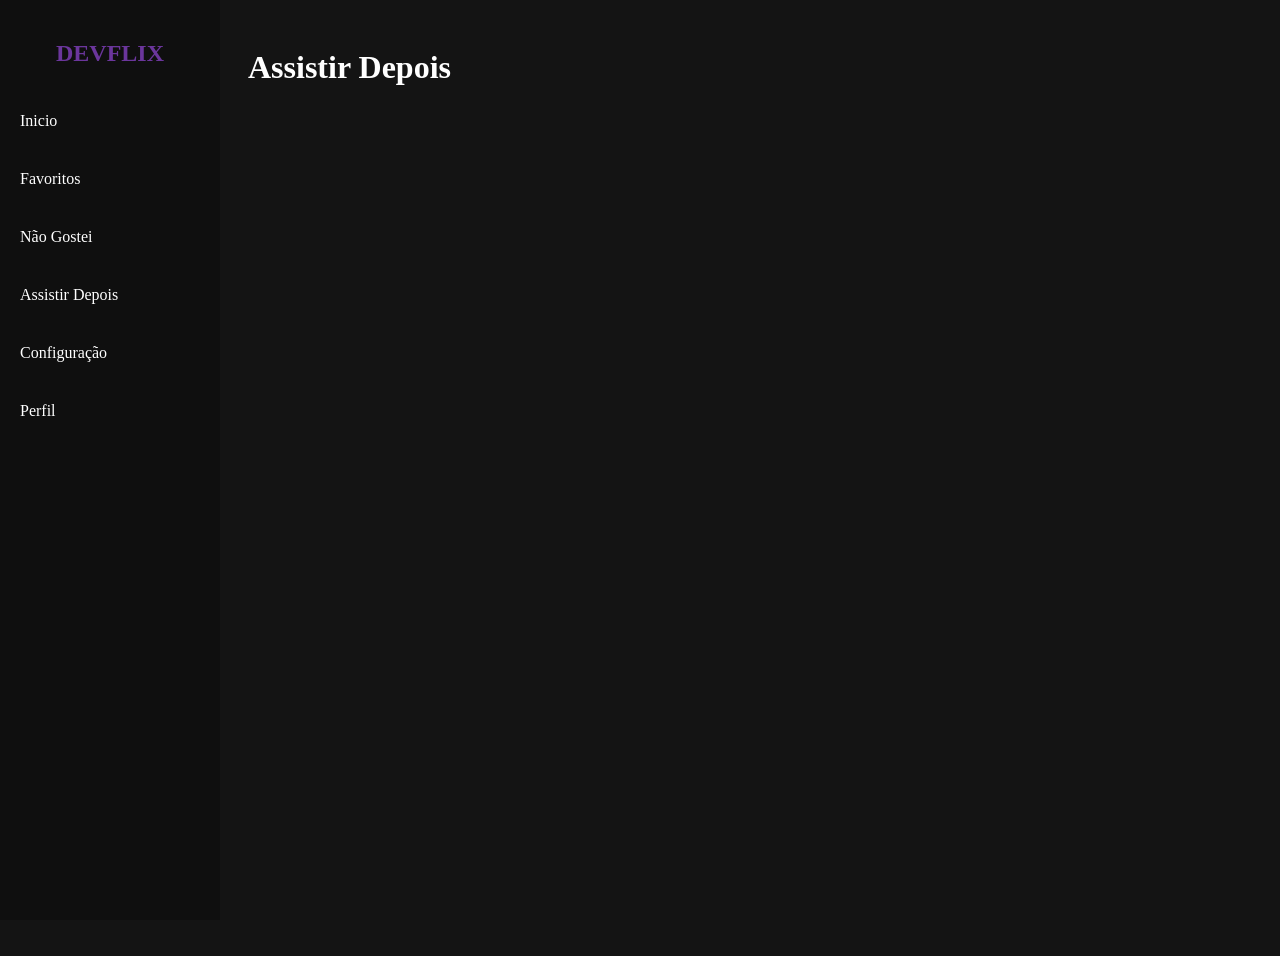
==== assistirdepois.html @ fbd8587c "feat: criação do assistir depois" ====
<!DOCTYPE html>
<html lang="en">
<head>
    <meta charset="UTF-8">
    <meta name="viewport" content="width=device-width, initial-scale=1.0">
    <link rel="stylesheet" href="css/catalogo.css">
    <link rel="stylesheet" href="css/favoritos.css">
    <link rel="stylesheet" href="css/assistirdepois.css">
    <title>Assistir Depois</title>
</head>
<body>
    <aside class="sidebar">

        <h1 class="logo">DEVFLIX</h1>
        <nav>
            <ul>

                <li>
                    <a href="catalogo.html">Inicio</a>
                </li>

                <li>
                    <a href="favoritos.html">Favoritos</a>
                </li>

                <li>
                    <a href="naoGostei.html">Não Gostei</a>
                </li>

                <li>
                    <a href="assistirdepois.html">Assistir Depois</a>
                </li>

                <li>
                    <a href="configuracao.html">Configuração</a>
                </li>

                <li>
                    <a href="perfil.html">Perfil</a>
                </li>

            </ul>
        </nav>
    </aside>

    <main class="containerF">

        <header>
            <h1>Assistir Depois </h1>
        </header>

        <ul id="assistirdepois">

        </ul>
    </main>

    <script src="js/assistirdepois.js"></script>
</body>
</html>
---- css/catalogo.css ----
body{
    background-color: #141414 ;
}

.sidebar {
    position: fixed;
    top: 0;
    left: 0;
    width: 220px;
    height: 100vh;
    background-color: #0f0f0f;
    padding-top: 20px;
}

.sidebar .logo {
    color: rgb(107, 54, 156);
    text-align: center;
    margin-bottom: 30px;
    font-size: 24px;
    font-weight: bold;
}

.sidebar ul {
    list-style: none;
    padding: 0;
    margin: 0;
    display: flex;
    flex-direction: column;
    gap: 10px;
}

.sidebar li {
    padding: 15px 20px;
    color: white;
    cursor: pointer;
    border-radius: 8px;
    transition: 0.3s;
}

.sidebar li:hover {
    background-color: rgb(107, 54, 156);
    transform: translateX(6px);
}

.sidebar a{
    text-decoration: none;
    color: white;
    display: block;
}

.container {
    width: 90%;
    
     background: linear-gradient(
        to bottom,
        #0b0b0b,
        #141414,
        rgba(107, 54, 156, 0.2));

    margin-left: 220px;
    padding: 20px;
    min-height: 100vh;
    color: white;
}

.slide {
    display: none;
}

.slide.active{
    display: block;
}

.slide img {
    width: 100%;
    height: 400px;
    object-fit: cover;
    display: block;
}

h2 {
    margin-left: 20px;
    margin-top: 30px;
    color: white;
}

.card-filme {
    background-color: #1f1f1f;
    border-radius: 12px;
    overflow: hidden;
    transition: 0.3s;
    cursor: pointer;
    box-shadow: 0 4px 15px rgba(0,0,0,0.4);
}

.card-filme:hover {
    transform: translateY(-8px) scale(1.03);
    box-shadow: 0 0 20px rgba(107,54,156,0.8);
}

.card-filme img {
    width: 100%;
    height: 300px;
    object-fit: cover;
}

.card-filme h3 {
    background-color: #1f1f1f;
    border-radius: 12px;
    overflow: hidden;
    transition: 0.3s;
    cursor: pointer;
    box-shadow: 0 0 15px rgba(0,0,0,0.5);
}

.botoes-card {
    display: flex;
    justify-content: center;
    gap: 10px;
    padding: 15px;
}

.botoes-card button {
    background-color: rgb(107, 54, 156);
    border: none;
    color: white;
    padding: 8px 12px;
    border-radius: 8px;
    cursor: pointer;
    transition: 0.3s;
}

.botoes-card button:hover {
    background-color: rgb(140, 80, 200);
}

.cards-container {
    display: grid;
    grid-template-columns: repeat(auto-fill, minmax(250px, 250px));
    justify-content: center;
    gap: 20px;
}

.carrossel{
    position: relative;
    width: 100%;
    height: 350px;
    overflow: hidden;
    border-radius: 12px;
}

.banner{
    width: calc(100% - 220px);
    height: 350px;
    overflow: hidden;
}

.banner img {
    width: 100%;
    height: 350px;
    object-fit: contain;
}

.prev,
.next {
    position: absolute;
    top: 50%;
    transform: translateY(-50%);

    background: rgba(0, 0, 0, 0.7);
    color: white;

    border: none;
    padding: 12px;
    cursor: pointer;
    font-size: 20px;

    border-radius: 50%;
}

.prev,
.next {
    position: absolute;
    top: 50%;
    transform: translateY(-50%);
    width: 50px;
    height: 50px;
    border: none;
    border-radius: 50%;
    background-color: rgba(107, 54, 156, 0.9);
    color: white;
    font-size: 24px;
    font-weight: bold;
    cursor: pointer;
    z-index: 999;
    display: flex;
    align-items: center;
    justify-content: center;
    transition: 0.3s;
}

.prev {
    left: 15px;
}

.next {
    right: 15px;
}

.prev:hover,
.next:hover {
    background-color: rgb(107, 54, 156);
    transform: translateY(-50%) scale(1.1);
}
---- css/favoritos.css ----
header h1{
    color: white;
}

#listarFavoritos{
    list-style: none;
    display: grid;
    grid-template-columns: repeat(auto-fill, minmax(200px, 1fr));
    gap: 20px;
    margin-top: 20px;
    margin-left: 220px;
}
.card-filmeF{
    display: flex;
    align-items: center;
    background-color: #1a1a1a;
    border-radius: 12px;
    padding: 15px;
    gap: 20px;
}

.card-filmeF img{
    width: 220px;
    height: 280px;
    object-fit: cover;
    border-radius: 8px;
}

.card-filmeF h3{
    color: white;
    padding: 10px;
    text-align: center;
}

.info-filme{
    display: flex;
    flex-direction: column;
    justify-content: center;
    gap: 15px;
}

.info-filme h3 {
    color: white;
    margin: 0;
}

.info-filme button {
    width: 120px;

    background-color: rgb(107, 54, 156);
    color: white;

    border: none;
    border-radius: 8px;

    padding: 10px;
    cursor: pointer;
}

.containerF{
    margin-left: 220px;
    min-height: 100vh;
    padding: 20px;

}
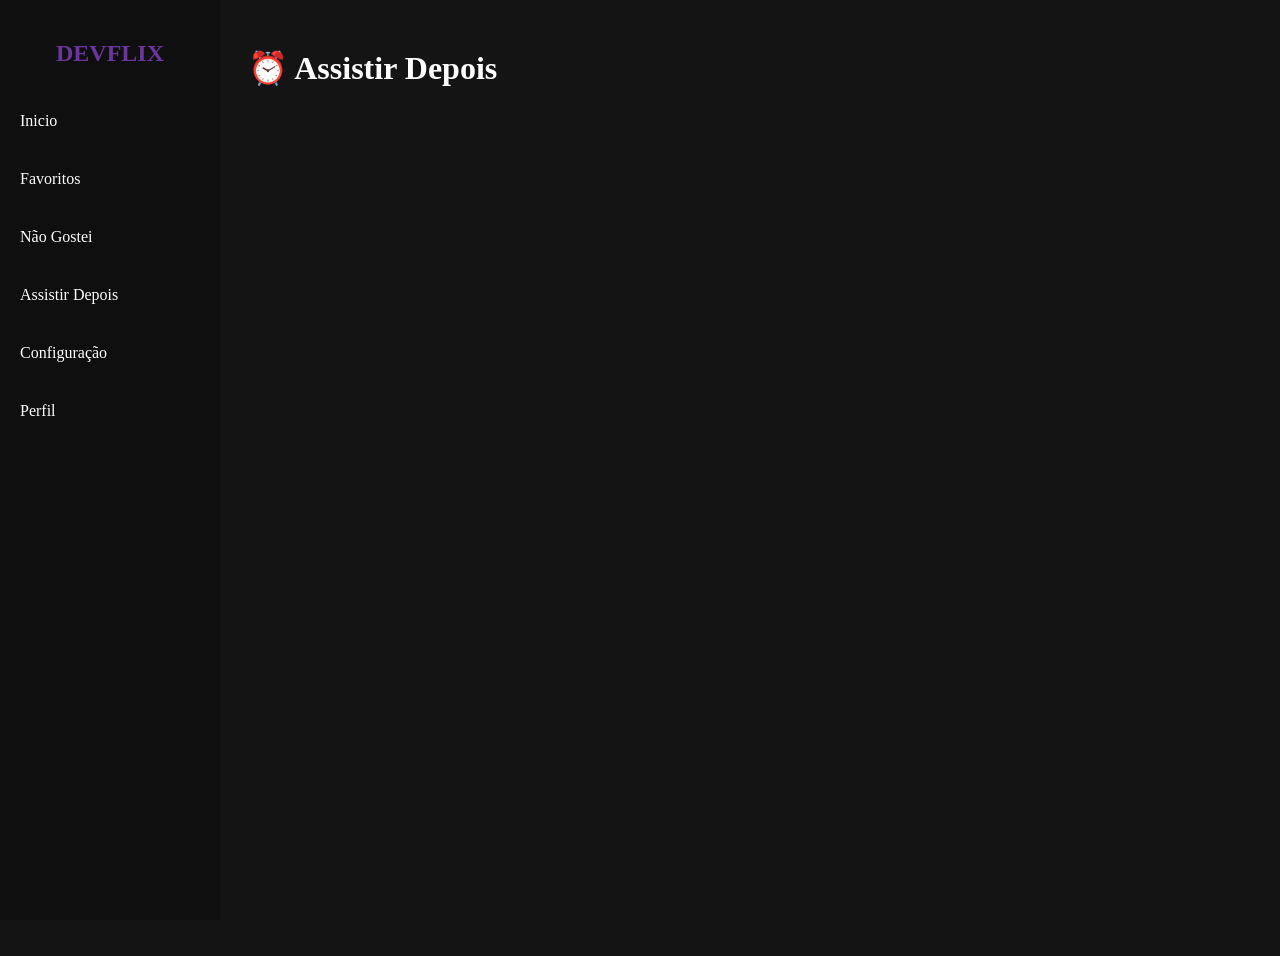
==== commit ab7c18f8: "feat: criação da pagina perfil" ====
--- a/assistirdepois.html
+++ b/assistirdepois.html
@@ -46,7 +46,7 @@
     <main class="containerF">
 
         <header>
-            <h1>Assistir Depois </h1>
+            <h1> &#9200 Assistir Depois </h1>
         </header>
 
         <ul id="assistirdepois">
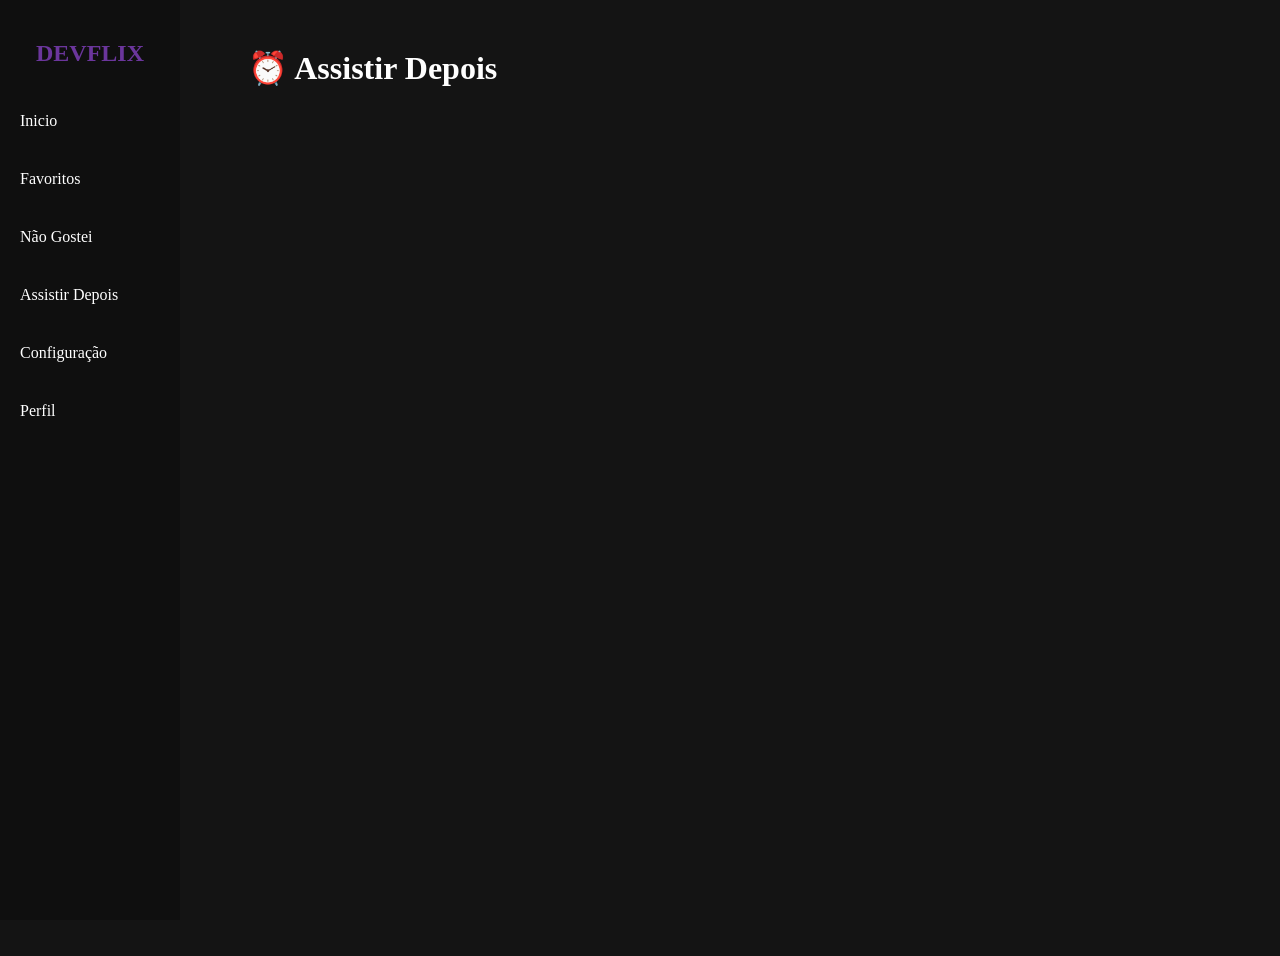
==== commit dba9fb50: "feat: criação do tema claro" ====
--- a/assistirdepois.html
+++ b/assistirdepois.html
@@ -55,5 +55,7 @@
     </main>
 
     <script src="js/assistirdepois.js"></script>
+    <script src="js/temaclaro.js"></script>
+    
 </body>
 </html>
--- a/css/catalogo.css
+++ b/css/catalogo.css
@@ -1,12 +1,14 @@
 body{
     background-color: #141414 ;
-}
-
+    overflow-x: hidden;
+}
+
+/*barra de navegação*/
 .sidebar {
     position: fixed;
     top: 0;
     left: 0;
-    width: 220px;
+    width: 200px;
     height: 100vh;
     background-color: #0f0f0f;
     padding-top: 20px;
@@ -48,8 +50,10 @@
     display: block;
 }
 
+
+
 .container {
-    width: 90%;
+    width: calc(100% - 200px);
     
      background: linear-gradient(
         to bottom,
@@ -57,12 +61,13 @@
         #141414,
         rgba(107, 54, 156, 0.2));
 
-    margin-left: 220px;
-    padding: 20px;
+    margin-left: 200px;
+    padding: 0;
     min-height: 100vh;
     color: white;
 }
 
+/*card dos filme*/
 .slide {
     display: none;
 }
@@ -105,12 +110,10 @@
 }
 
 .card-filme h3 {
-    background-color: #1f1f1f;
-    border-radius: 12px;
-    overflow: hidden;
-    transition: 0.3s;
-    cursor: pointer;
-    box-shadow: 0 0 15px rgba(0,0,0,0.5);
+    margin: 0;
+    padding: 15px;
+    background: transparent;
+    box-shadow: none;
 }
 
 .botoes-card {
@@ -134,10 +137,20 @@
     background-color: rgb(140, 80, 200);
 }
 
+#classificacaoFilme{
+    font-family: Arial, Helvetica, sans-serif;
+    color: white;
+}
+
+#descricaoFilme{
+    font-family:'Times New Roman', Times, serif;
+    text-align: left;
+}
+
+
 .cards-container {
     display: grid;
-    grid-template-columns: repeat(auto-fill, minmax(250px, 250px));
-    justify-content: center;
+    grid-template-columns: repeat(auto-fit, minmax(220px, 1fr));
     gap: 20px;
 }
 
@@ -150,7 +163,7 @@
 }
 
 .banner{
-    width: calc(100% - 220px);
+    width: 100%;
     height: 350px;
     overflow: hidden;
 }
@@ -158,7 +171,40 @@
 .banner img {
     width: 100%;
     height: 350px;
-    object-fit: contain;
+    object-fit: cover;
+}
+
+.slide {
+    position: relative;
+}
+
+.banner-desc {
+    position: absolute;
+    left: 120px;
+    bottom: 50px;
+    max-width: 500px;
+    color: white;
+    z-index: 2;
+}
+
+.banner-desc h1 {
+    font-size: 3rem;
+    margin-bottom: 10px;
+}
+
+.banner-desc p {
+    font-size: 1rem;
+    line-height: 1.5;
+    margin-bottom: 20px;
+}
+
+.banner-desc button {
+    background-color: rgb(107, 54, 156);
+    color: white;
+    border: none;
+    padding: 12px 24px;
+    border-radius: 8px;
+    cursor: pointer;
 }
 
 .prev,
@@ -212,3 +258,102 @@
     background-color: rgb(107, 54, 156);
     transform: translateY(-50%) scale(1.1);
 }
+
+/*tema claro*/
+
+body.tema-claro{
+    background-color: #ffffff ;
+    overflow-x: hidden;
+}
+
+body.tema-claro .sidebar {
+    background-color: #e6e6e6;
+    color: #111;
+}
+
+body.tema-claro .sidebar a {
+    color: #111;
+}
+
+body.tema-claro .container {
+    background: #ffffff !important;
+    color: #111;
+}
+
+body.tema-claro .card-filme {
+    background-color: #f0f0f0;
+    color: #111;
+}
+
+body.tema-claro .botoes-card button {
+    background-color: #6B369C;
+    color: white;
+}
+
+body.tema-claro .container,
+body.tema-claro .containerF,
+body.tema-claro .perfil-container,
+body.tema-claro .perfis,
+body.tema-claro .ContainerC {
+    background: #ffffff;
+    color: #111;
+}
+
+body.tema-claro .card-filme {
+    background-color: #f2f2f2;
+    color: #111;
+}
+
+body.tema-claro .lista-favoritos,
+body.tema-claro .lista-nao-gostei {
+    background-color: #ffffff;
+    color: #111;
+}
+
+body.tema-claro button {
+    background-color: #6B369C;
+    color: white;
+}
+
+body.tema-claro .perfil {
+    background-color: #f2f2f2;
+    color: #111;
+    border-radius: 12px;
+    padding: 10px;
+}
+
+body.tema-claro header h1 {
+    color: #111 !important;
+}
+
+/*responsividade notebook*/
+@media (max-width: 1366px) {
+
+    .sidebar {
+        width: 180px;
+    }
+
+    .container {
+        margin-left: 180px;
+        width: calc(100% - 180px);
+    }
+
+    .banner,
+    .carrossel,
+    .slide img {
+        height: 300px;
+    }
+
+    .cards-container {
+        grid-template-columns: repeat(auto-fit, minmax(200px, 1fr));
+        gap: 15px;
+    }
+
+    .card-filme img {
+        height: 260px;
+    }
+
+    .card-filme h3 {
+        font-size: 1rem;
+    }
+}
